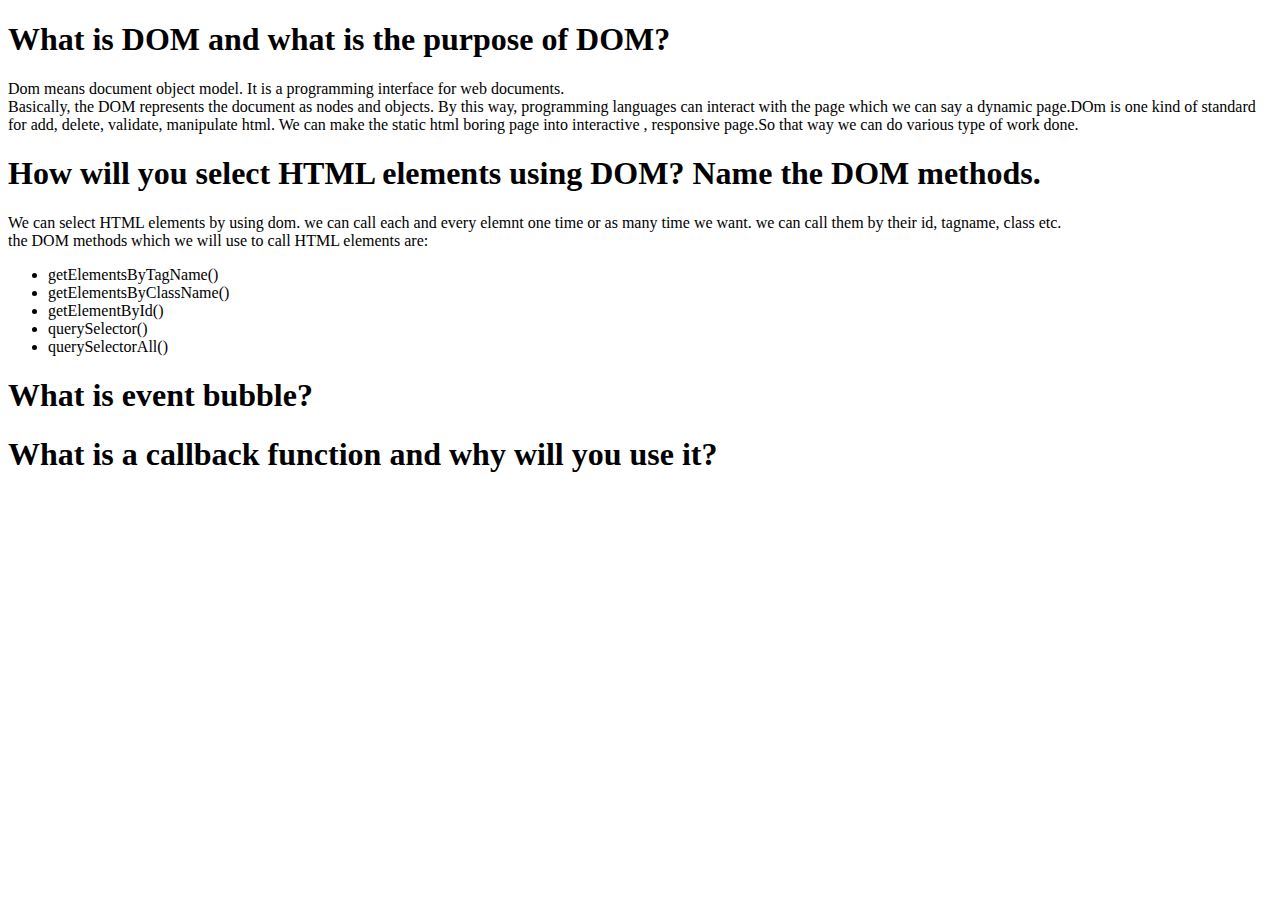
==== blog.html @ 1d49cffe "blog page" ====
<!doctype html>
<html lang="en">
  <head>
    <meta charset="utf-8">
    <meta name="viewport" content="width=device-width, initial-scale=1">
    <title>BLOG</title>
    <link href="https://cdn.jsdelivr.net/npm/bootstrap@5.3.0-alpha1/dist/css/bootstrap.min.css" rel="stylesheet" integrity="sha384-GLhlTQ8iRABdZLl6O3oVMWSktQOp6b7In1Zl3/Jr59b6EGGoI1aFkw7cmDA6j6gD" crossorigin="anonymous">
  </head>
  <body>
      
      <h1 class="text-center fw-bold text-decoration-underline">What is DOM and what is the purpose of DOM?</h1>
      <p class="fs-3 fw-normal">Dom means document object model. It is a programming interface for web documents.
<br>
Basically, the DOM represents the document as nodes and objects. By this way, programming languages can interact with the page which we can say a dynamic page.DOm is one kind of standard for add, delete, validate, manipulate html. We can make the static html boring page into interactive , responsive page.So that way we can do various type of work done.

      </p>
    <h1 class="text-center fw-bold text-decoration-underline">How will you select HTML elements using DOM? Name the DOM methods.</h1>
    <p class="fs-3 fw-normal"> We can select HTML elements by using dom. we can call each and every elemnt one time or as many time we want.
        we can call them by their id, tagname, class etc. <br>
    the DOM methods which we will use to call HTML elements are:
    <ul class="fs-3 fw-normal">
        <li>getElementsByTagName()
        </li>
        <li>getElementsByClassName()
        </li>
        <li>getElementById()
        </li>
        <li>querySelector()
        </li>
        <li>querySelectorAll()
        </li> 

    </ul>
 </p>
    <h1 class="text-center fw-bold text-decoration-underline">What is event bubble? </h1>
    
    <h1 class="text-center fw-bold text-decoration-underline">What is a callback function and why will you use it?</h1>








    <script src="https://cdn.jsdelivr.net/npm/bootstrap@5.3.0-alpha1/dist/js/bootstrap.bundle.min.js" integrity="sha384-w76AqPfDkMBDXo30jS1Sgez6pr3x5MlQ1ZAGC+nuZB+EYdgRZgiwxhTBTkF7CXvN" crossorigin="anonymous"></script>
  </body>
</html>
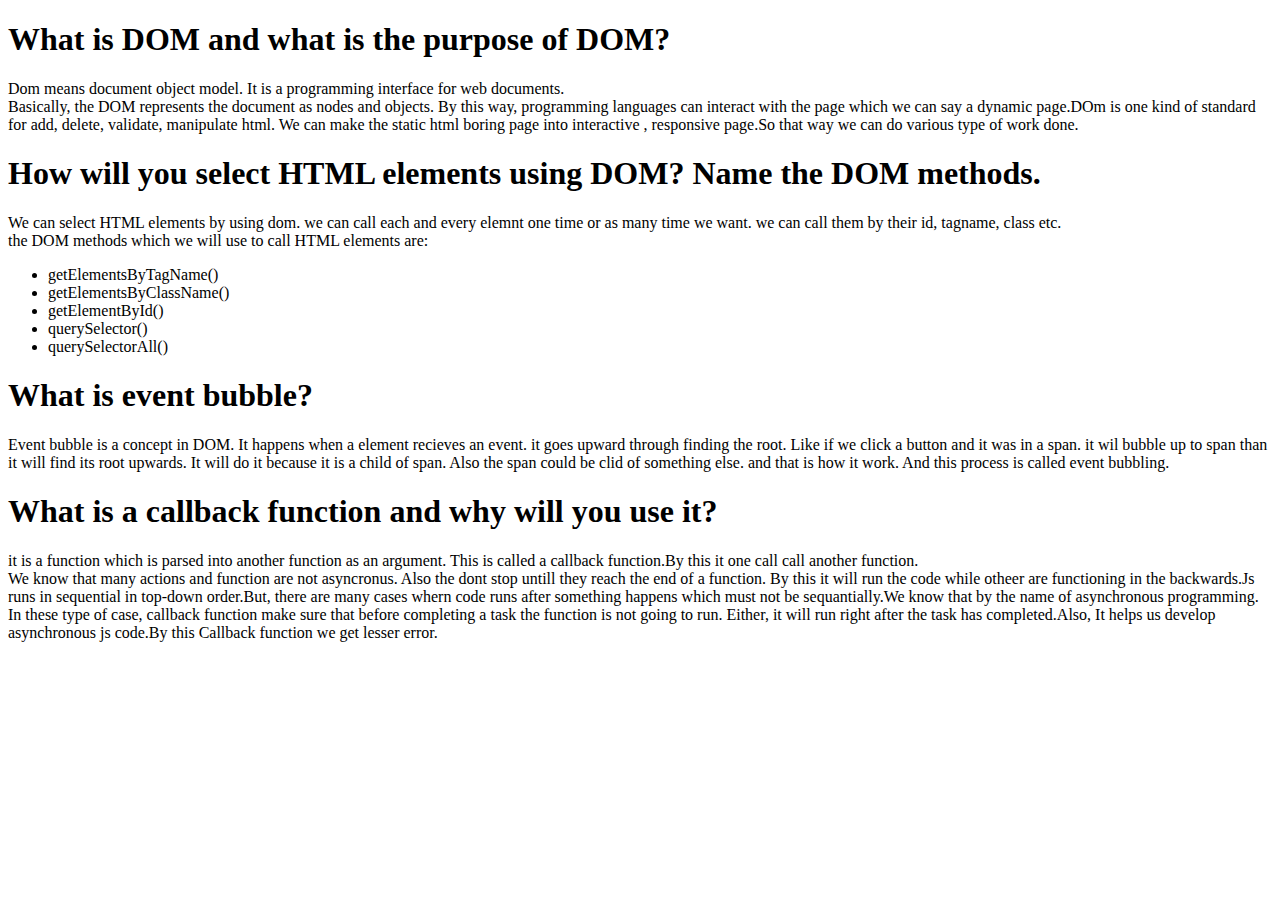
==== commit b8b3b490: "blog page done fully" ====
--- a/blog.html
+++ b/blog.html
@@ -33,8 +33,14 @@
     </ul>
  </p>
     <h1 class="text-center fw-bold text-decoration-underline">What is event bubble? </h1>
-    
+    <p class="fs-3 fw-normal">Event bubble is a concept in DOM. It happens when a element recieves an event. it goes upward through finding the root. Like if we click a button and it was in a span. it wil bubble up to span than it will find its root upwards. It will do it because it is a child of span. Also the span could be clid of something else. and that is how it work. And this process is called event bubbling.
+
+    </p>
     <h1 class="text-center fw-bold text-decoration-underline">What is a callback function and why will you use it?</h1>
+    <p class="fs-3 fw-normal">
+it is a function which is parsed into another function as an argument. This  is called a callback function.By this it one call call another function. <br>
+We know that many actions and function are not asyncronus. Also the dont stop untill they reach the end of a function. By this it will run the code while otheer are functioning in the backwards.Js runs in sequential in top-down order.But, there are many cases whern code runs after something happens which must not be sequantially.We know that by the name of asynchronous programming. In these type of case, callback function make sure that  before completing a task  the function is not going to run. Either, it will run right after the task has completed.Also, It helps us develop asynchronous js code.By this Callback function we get lesser error.
+    </p>
 
 
 
